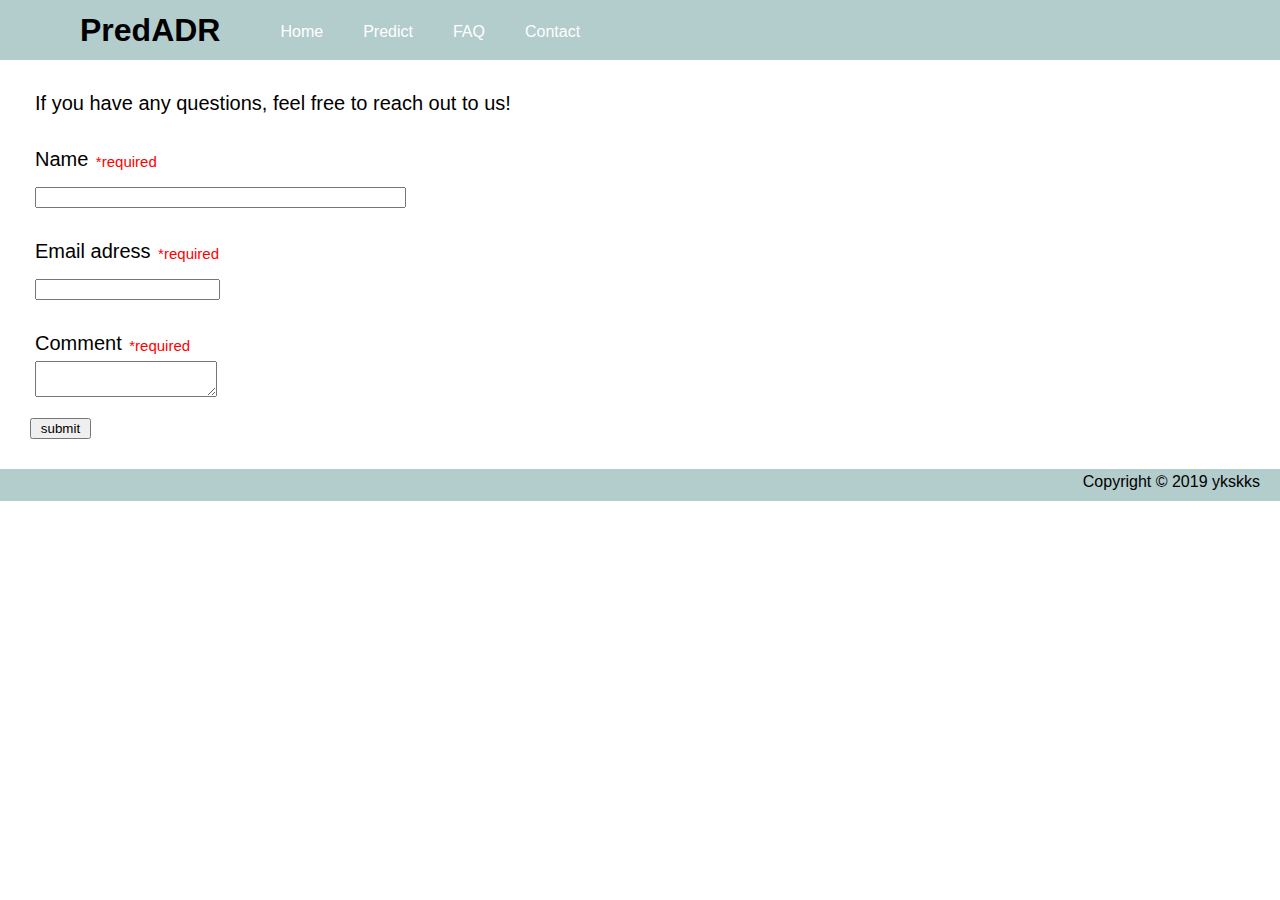
==== contact/index.html @ 10f2a14f "modify style" ====
<!DOCTYPE html>
<html lang="en">
<head>
    <meta charset="utf-8">
    <meta name="viewport" content="width=device-width, initial-scale=1">
    <meta name="description" content="A web UI for PredADR">
    <title>PredADR</title>
    <link rel="stylesheet" href="../css/normalize.css">
    <link rel="stylesheet" href="../css/main.css">
</head>
<body>
    <header>
        <div class="container header-container">
            <h1 class="header-title">PredADR</h1>
            <nav>
                <ul class="navbar">
                    <li><a href="../index.html">Home</a></li>
                    <li><a href="../predict/index.html">Predict</a></li>
                    <li><a href="../faq/index.html">FAQ</a></li>
                    <li><a href="../contact/index.html">Contact</a></li>
                </ul>
            </nav>
        </div>
    </header>

    <section class="main">
        <div class="container main-container">
            <main>
                <p>If you have any questions, feel free to reach out to us!</p>
                <form action="#" method="POST">
                    <p><label>Name<span class="required">*required</span><br>
                    <input type="text" name="name" id='name-field' required></label></p>
                    <p><label>Email adress<span class="required">*required</span><br>
                    <input type="email" name="email" id='email-field' required></label></p>
                    <p><label>Comment<span class="required">*required</span><br>
                    <textarea type="text" name="comment" id='comment-field' required></textarea></label></p>
                    <input type="submit" name="submit" value="submit">
                </form>
                
            </main>
        </div>
    </section>

    <footer>
        <div class="container footer-container">
            Copyright &copy; 2019 ykskks
        </div>
    </footer>

    <script src="../script/script.js"></script>

</body>
</html>
---- css/main.css ----
@charset "utf-8";

/* ========== for the whole part ========== */
html, body {
    font-size: 16px;
    font-family: sans-serif;
    color: black;
    background: white;
}

body, div, p, h1, h2, h3, h4, ul, figure {
    margin: 0;
    padding: 0;
}

p, td, th, li {
    line-height: 1.8;
}

img {
    width: 100%;
    height: auto;
}

a {
    color: #ffffff;
    text-decoration: none;
}

a:hover {
    color: black;
}

.container {
    margin: 0 auto;
    padding-left: 10px;
    padding-right: 10px;
}

@media screen and (min-width: 768px) {
    .container {
        padding-left: 20px;
        padding-right: 20px;
    }
}

.required {
    padding: 0.5em;
    font-size: 0.75em;
    color: red;
}

/* ========== header ========== */
.header-container {
    background: #b3cccc;
    display: flex;
    width: auto;
    height: 60px;
    margin: 0 auto;
}

.header-title {
    font-family: 'Trebuchet MS', 'Lucida Sans Unicode', 'Lucida Grande', 'Lucida Sans', Arial, sans-serif;
    display: inline;
    margin-right: 40px;
    margin-left: 60px;
    padding-top: 12px;
}

.navbar {
    list-style-type: none;
    height: 50px;
    display: flex;
    justify-content: space-around;
}

.navbar li {
    display: inline;
    margin: 18px 20px;

}

.navbar a {
    display: block;
    text-align: center;
}

/* ========== keyvisual ========== */
.img-home {
    opacity: 0.6;
    height: 400px;
}


/* ========== main section ========== */
.main {
    padding: 15px 10px 30px 10px;
}

.main-container p {
    font-size: 20px;
    padding: 10px 5px;
}

.main-container ul {
    padding: 10px 30px;
}

.main-container .main-description {
    font-size: 30px;
    margin-top:0;
    padding: 10px
}

input[type="text"] {
    width: 30%;
}

input[type="submit"] {
    width: 5%;
}

.example {
    padding-left: 5px;
    font-size: 15px;
}

.question {
    color: green;
    text-decoration: underline;
}

/* ========== footer ========== */
footer {
    background: #b3cccc;
    text-align: right;
    height: 2em;
}

.footer-container {
    padding-top:4px;
}
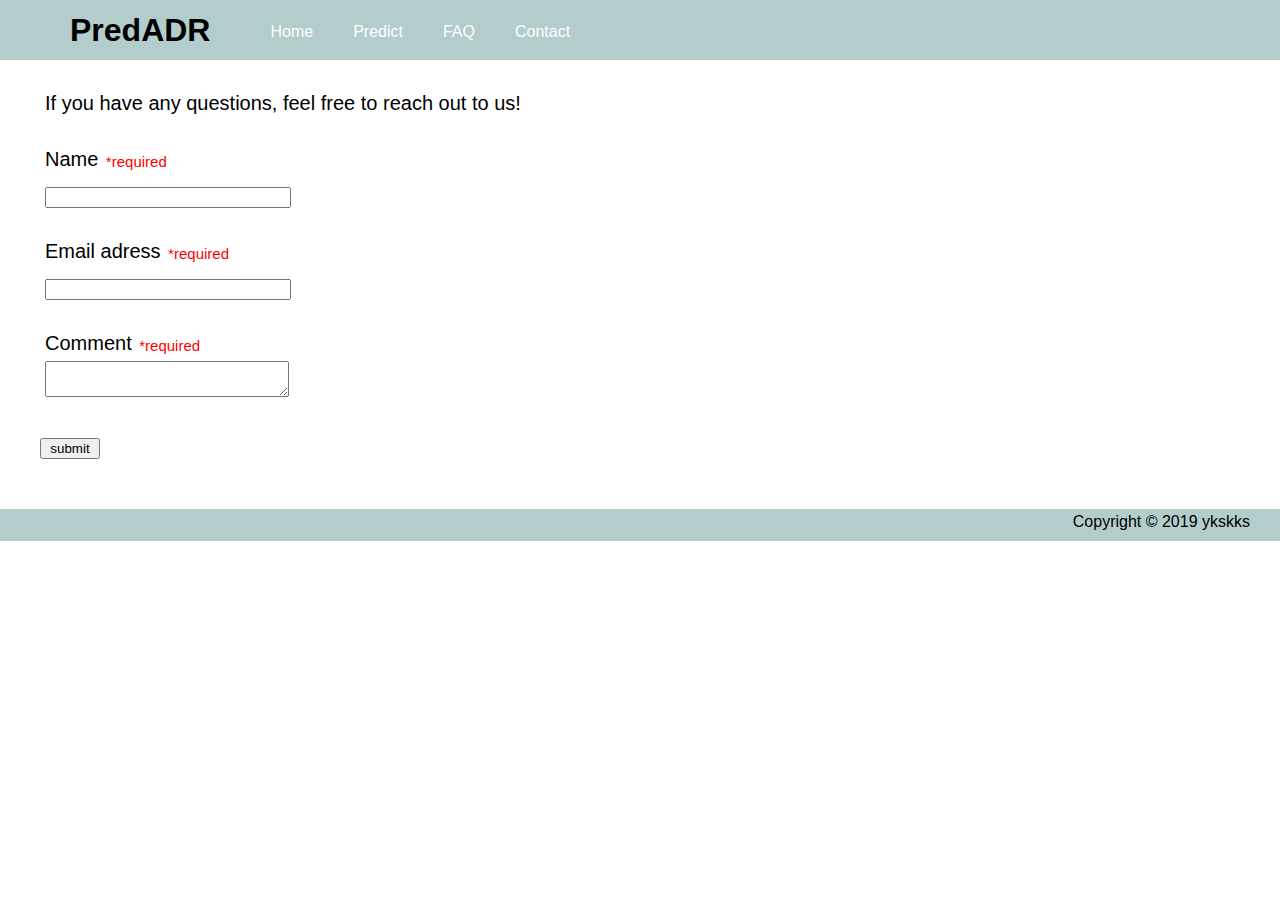
==== commit 97c8d7cf: "add script" ====
--- a/contact/index.html
+++ b/contact/index.html
@@ -27,7 +27,7 @@
         <div class="container main-container">
             <main>
                 <p>If you have any questions, feel free to reach out to us!</p>
-                <form action="#" method="POST">
+                <form action="#" id="form" method="POST">
                     <p><label>Name<span class="required">*required</span><br>
                     <input type="text" name="name" id='name-field' required></label></p>
                     <p><label>Email adress<span class="required">*required</span><br>
@@ -36,6 +36,7 @@
                     <textarea type="text" name="comment" id='comment-field' required></textarea></label></p>
                     <input type="submit" name="submit" value="submit">
                 </form>
+                <p id="message"></p>
                 
             </main>
         </div>
@@ -47,7 +48,14 @@
         </div>
     </footer>
 
-    <script src="../script/script.js"></script>
+    <script>
+    document.getElementById("form").onsubmit = function() {
+        var name = document.getElementById("form").name.value;
+        var email = document.getElementById("form").email.value;
+        document.getElementById("message").textContent = "we will contact you soon, " + name + "<" + email + ">!";
+        return false;
+    };
+    </script>
 
 </body>
 </html>--- a/css/main.css
+++ b/css/main.css
@@ -39,8 +39,8 @@
 
 @media screen and (min-width: 768px) {
     .container {
-        padding-left: 20px;
-        padding-right: 20px;
+        padding-left: 30px;
+        padding-right: 30px;
     }
 }
 
@@ -63,7 +63,7 @@
     font-family: 'Trebuchet MS', 'Lucida Sans Unicode', 'Lucida Grande', 'Lucida Sans', Arial, sans-serif;
     display: inline;
     margin-right: 40px;
-    margin-left: 60px;
+    margin-left: 40px;
     padding-top: 12px;
 }
 
@@ -112,12 +112,13 @@
     padding: 10px
 }
 
-input[type="text"] {
-    width: 30%;
+input, textarea {
+    width: 20%;
 }
 
 input[type="submit"] {
     width: 5%;
+    margin-top: 20px;
 }
 
 .example {
